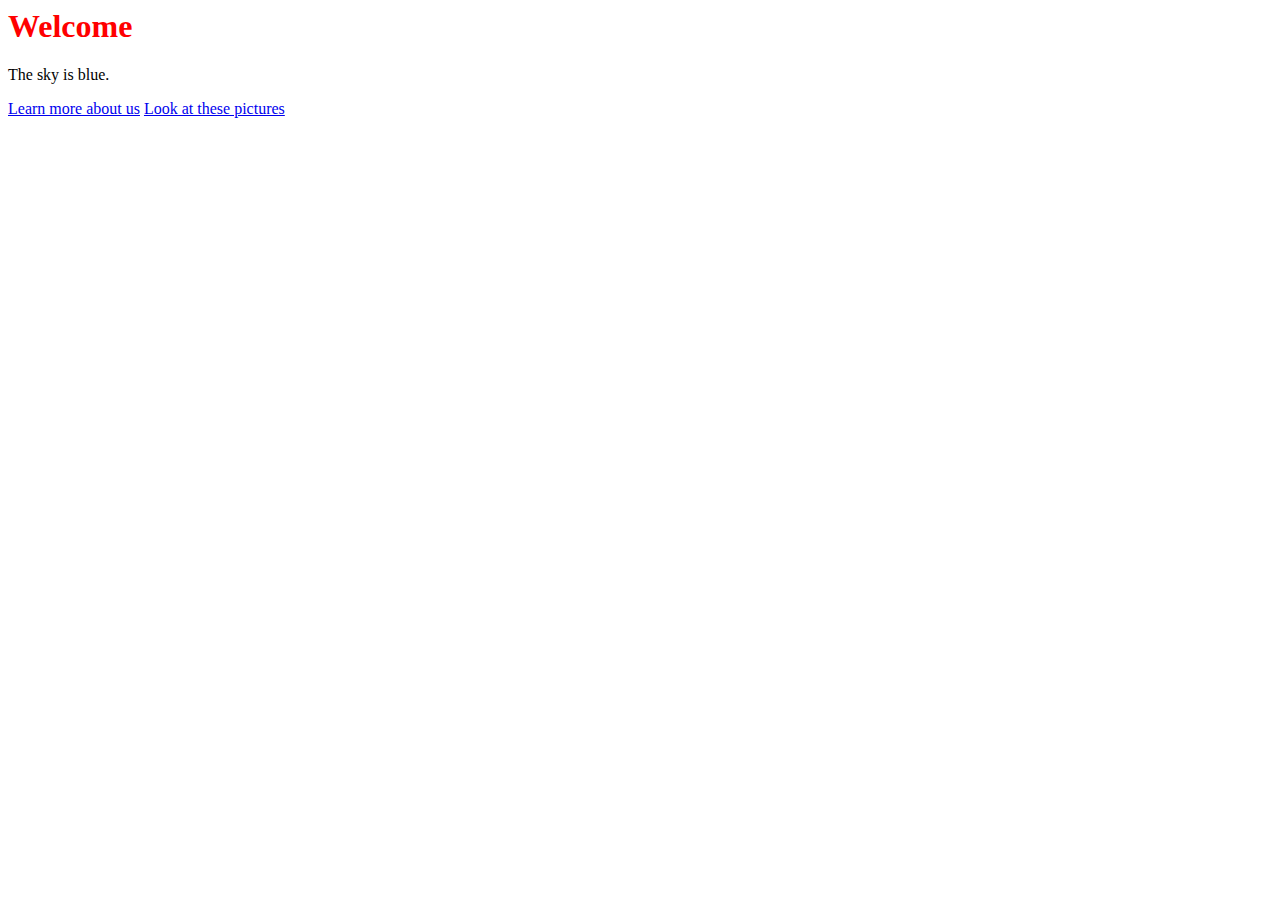
==== index.html @ 79cd4047 "assignment" ====
<html lang="en">
<head>
    <meta charset="UTF-8">
    <meta name="viewport" content="width=device-width, initial-scale=1.0">
    <title>My Page</title>
    <link rel="stylesheet" href="style.css">
</head>
<body>
    <h1>Welcome</h1>
    <p>The sky is blue.</p>
    <a href="about.html">Learn more about us</a>
    <a href="picture.html">Look at these pictures</a>
</body>
</html>
---- style.css ----
h1{
    color:red;
}
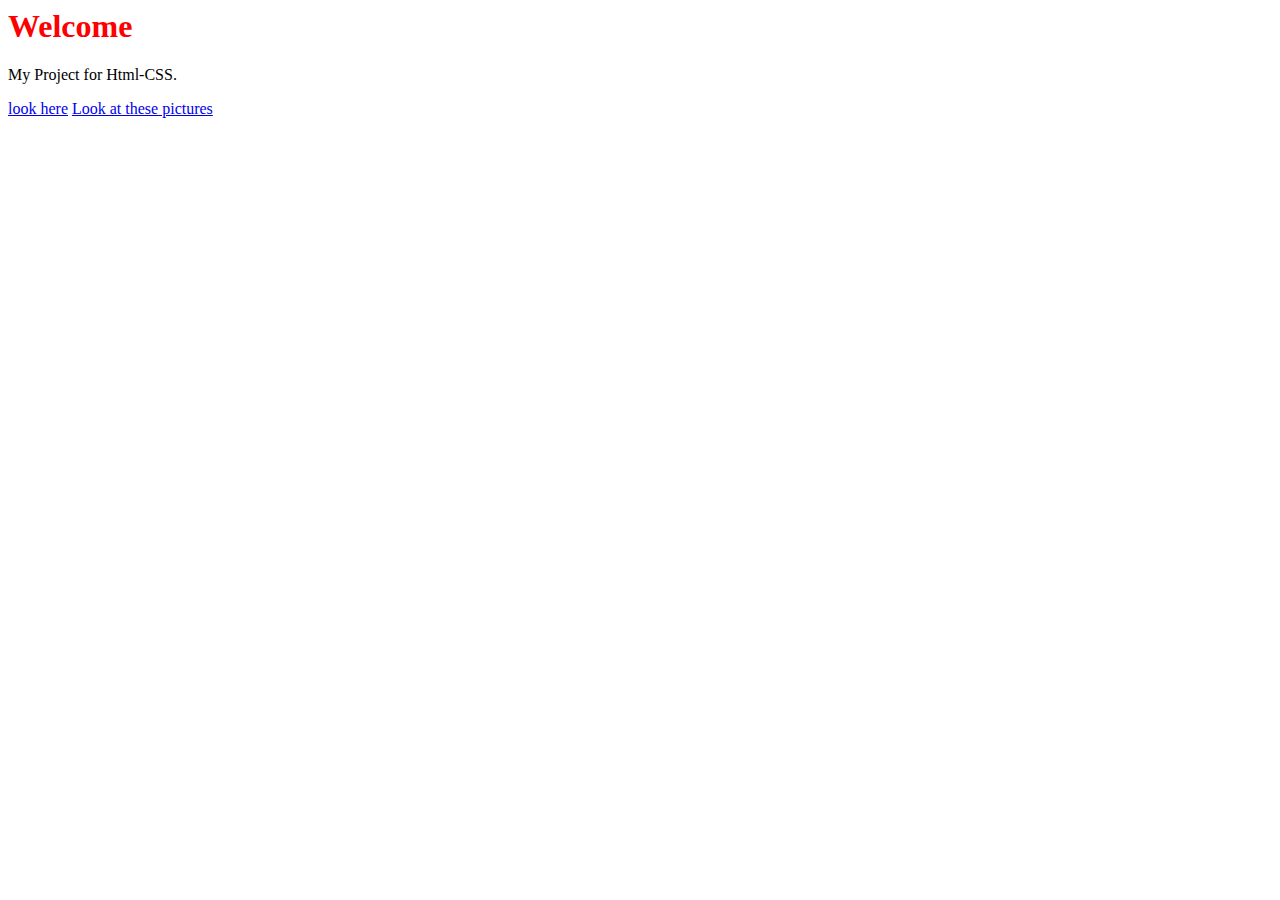
==== commit fe7ef589: "project" ====
--- a/index.html
+++ b/index.html
@@ -7,8 +7,10 @@
 </head>
 <body>
     <h1>Welcome</h1>
-    <p>The sky is blue.</p>
-    <a href="about.html">Learn more about us</a>
+    <p>My Project for Html-CSS.</p>
+   <nav> 
+    <a href="about.html">look here</a>
     <a href="picture.html">Look at these pictures</a>
+   <nav>
 </body>
 </html>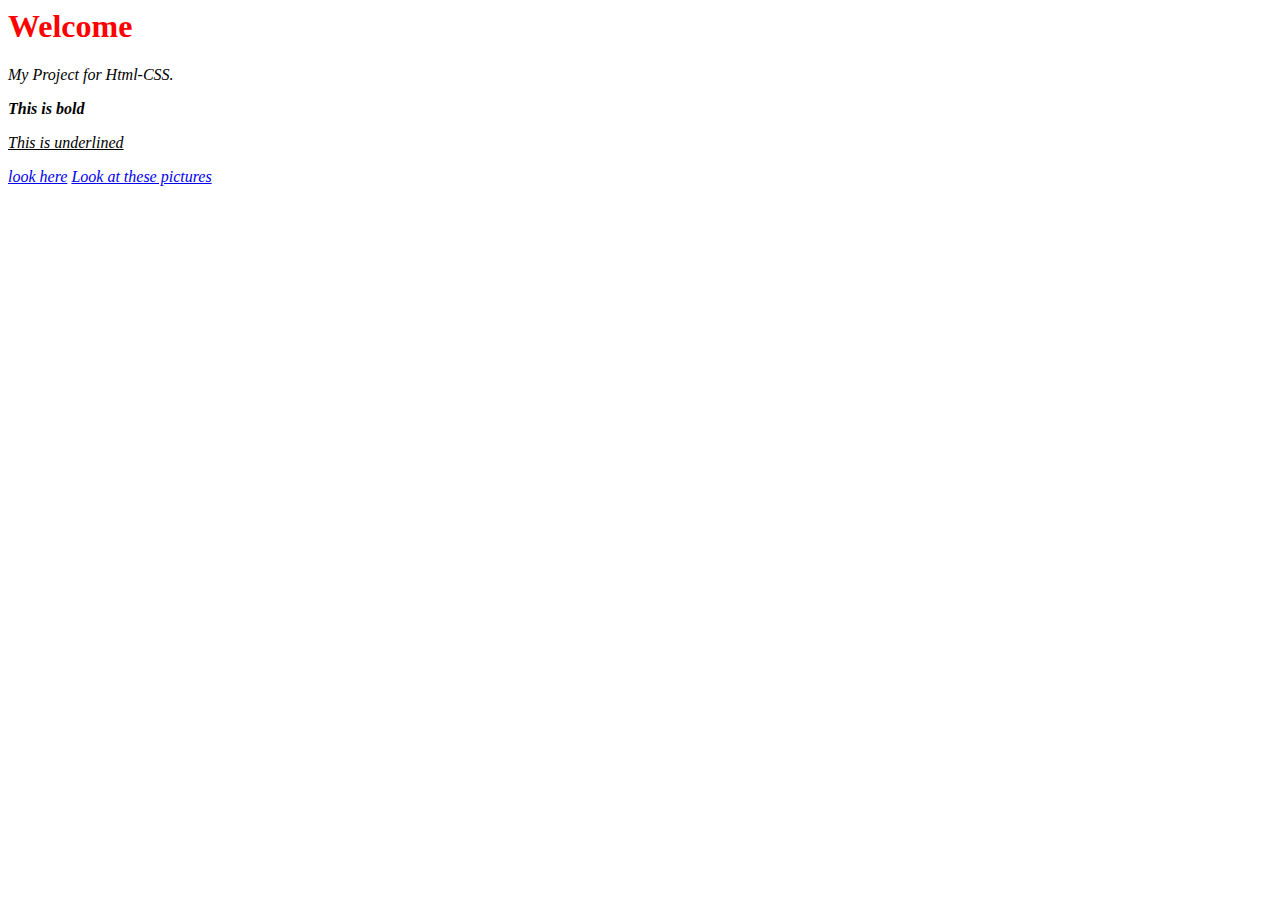
==== commit c021bd77: "Merge pull request #3 from Gamblemaniac12/cg" ====
--- a/index.html
+++ b/index.html
@@ -7,7 +7,9 @@
 </head>
 <body>
     <h1>Welcome</h1>
-    <p>My Project for Html-CSS.</p>
+    <p><i>My Project for Html-CSS.<i></p>
+    <p><b>This is bold</b></p>
+    <p><u>This is underlined</u></p>   
    <nav> 
     <a href="about.html">look here</a>
     <a href="picture.html">Look at these pictures</a>
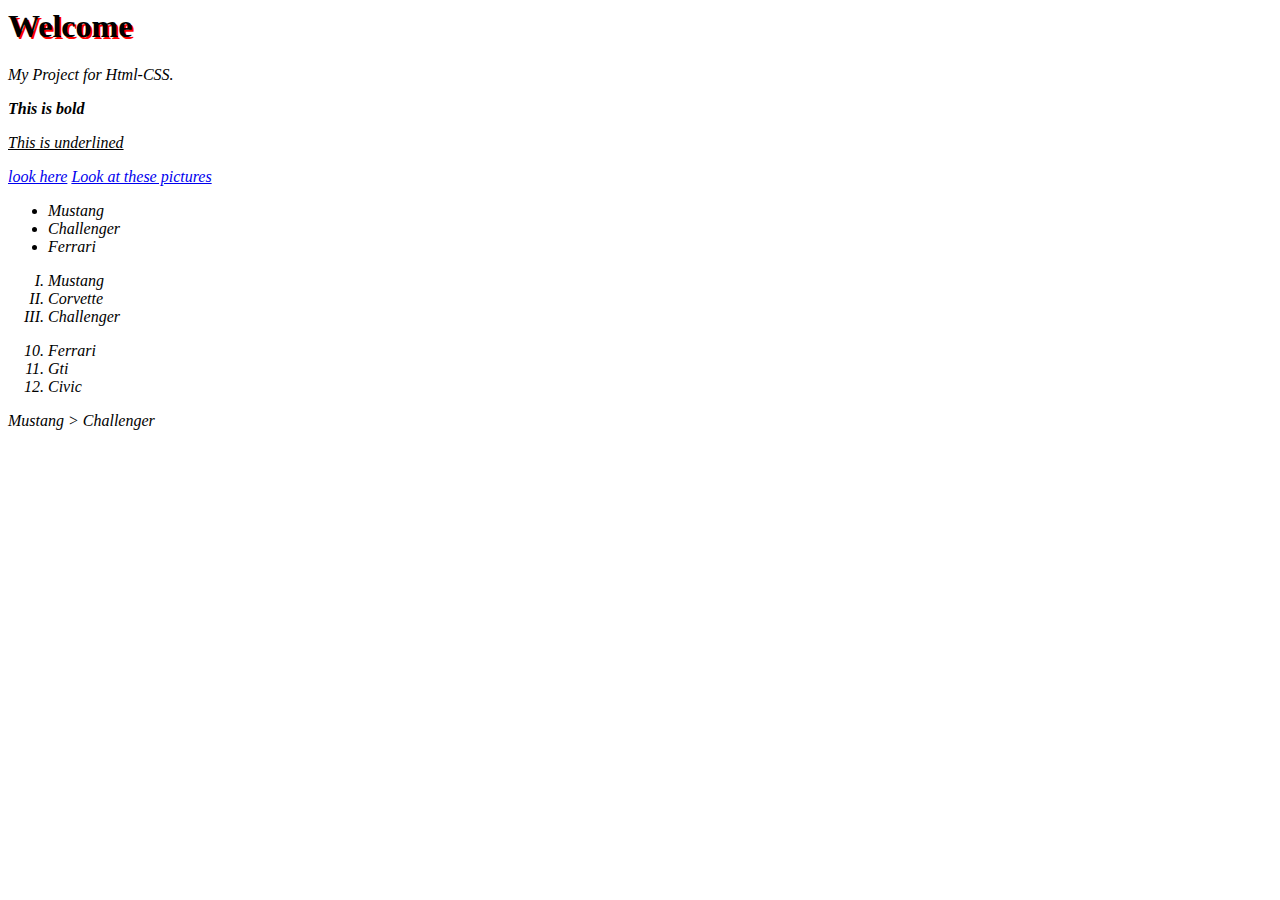
==== commit 8f7df38b: "cg" ====
--- a/index.html
+++ b/index.html
@@ -1,11 +1,22 @@
 <html lang="en">
 <head>
+<style>
+
     <meta charset="UTF-8">
     <meta name="viewport" content="width=device-width, initial-scale=1.0">
     <title>My Page</title>
     <link rel="stylesheet" href="style.css">
 </head>
+<style>
+ul.a {list-style-type: circle;}
+ul.b{list-style-type: square;}
+ol.c{list-style-type: upper-roman;}
+ol.d{list-style-type: lower-alpha;}
+</style>
+<style>h1 {text-shadow: 2px 2px #FF0000; }0</style>
 <body>
+    
+
     <h1>Welcome</h1>
     <p><i>My Project for Html-CSS.<i></p>
     <p><b>This is bold</b></p>
@@ -14,5 +25,23 @@
     <a href="about.html">look here</a>
     <a href="picture.html">Look at these pictures</a>
    <nav>
+     <ul>
+        <li>Mustang</li>
+        <li>Challenger</li>
+        <li>Ferrari</li>
+
+     </ul>
+     <ol class="c">
+        <li>Mustang</li>
+        <li>Corvette</li>
+        <li>Challenger</li>
+    </ol class="d">
+    <ol start="10">
+        <li>Ferrari</li>
+        <li>Gti</li>
+        <li>Civic</li>
+    </ol>
+    <p>Mustang &gt; Challenger</p> 
+       
 </body>
 </html>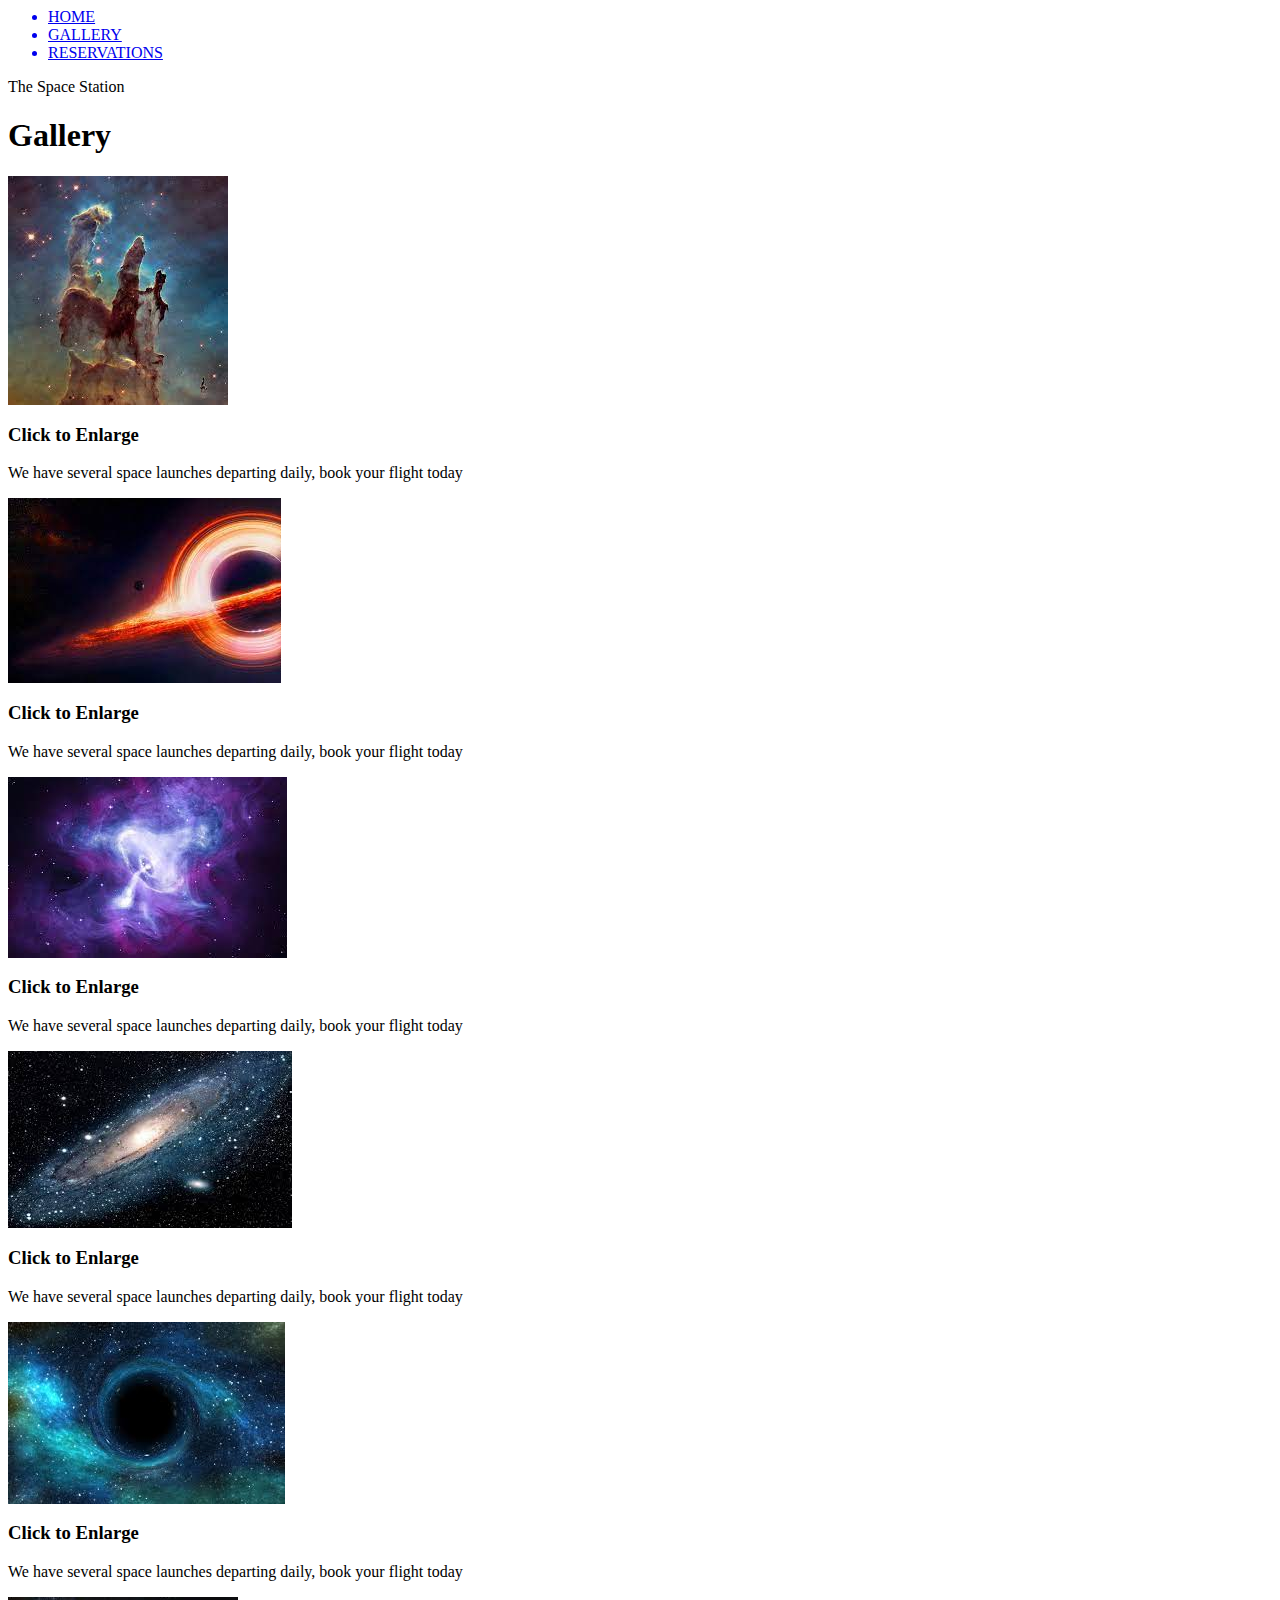
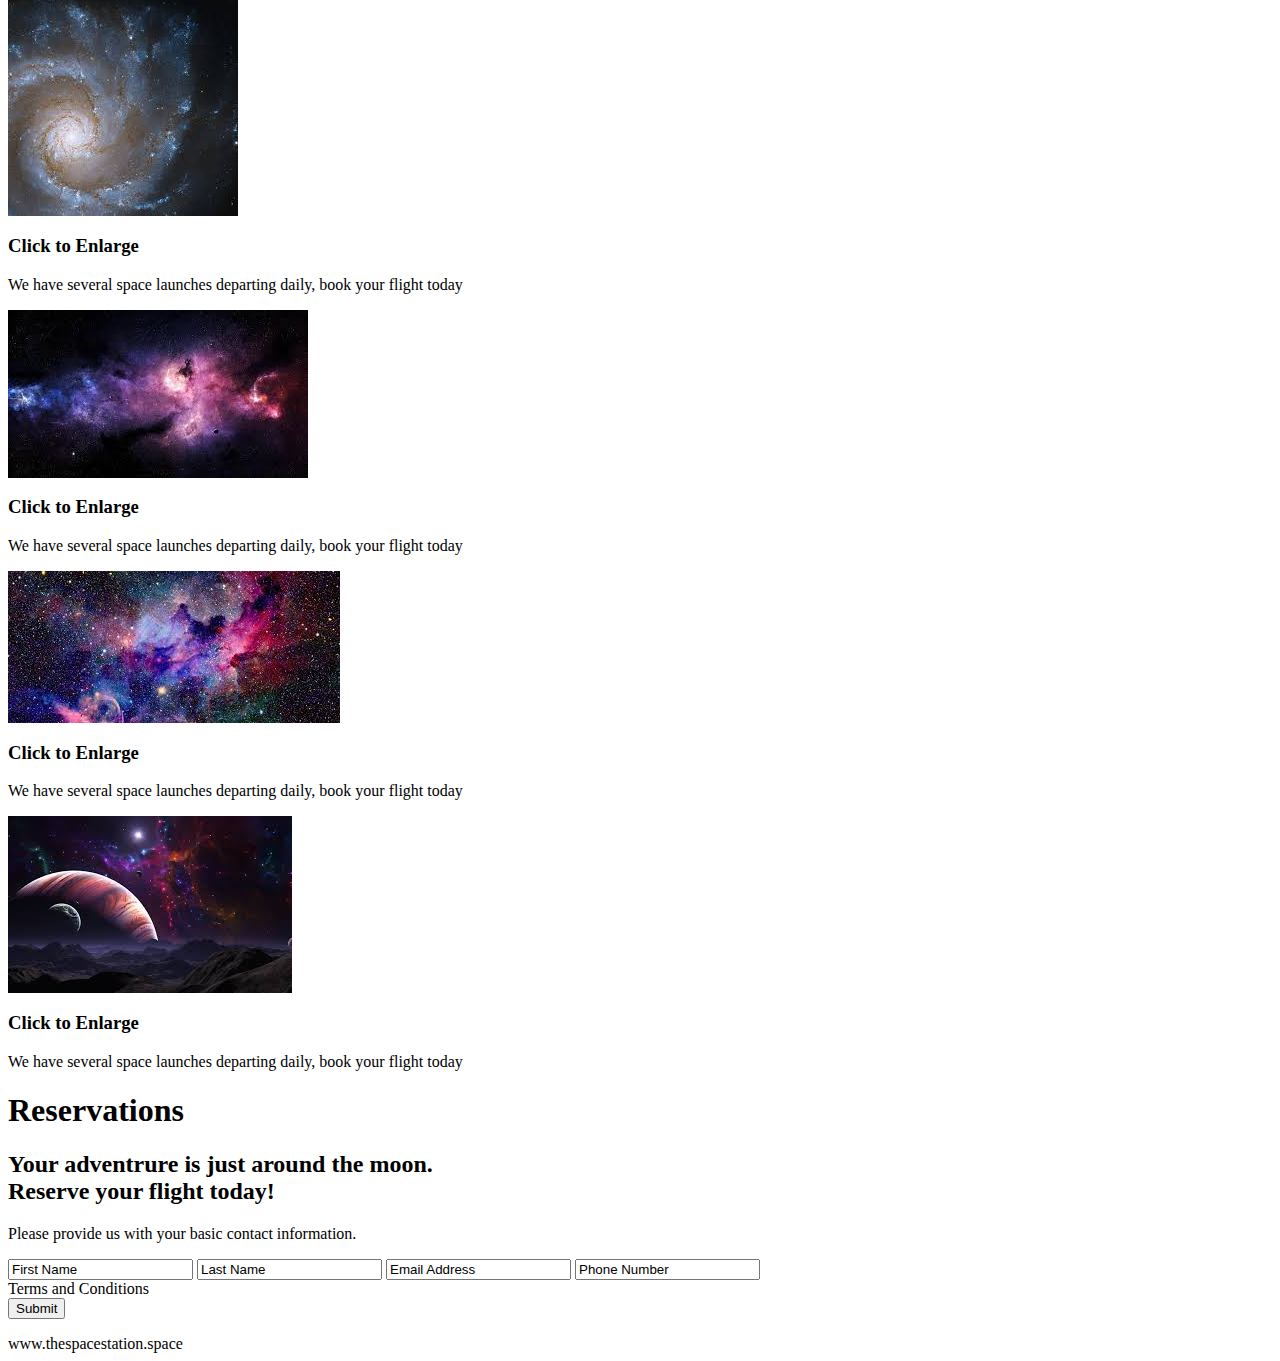
==== commit d671380c: "Basic Html Website Project" ====
--- a/index.html
+++ b/index.html
@@ -1,47 +1,182 @@
-<html lang="en">
-<head>
-<style>
+<DOCTYPE html>
+    <html lang="en">
+        <head>
+            <title>The Space Station</title>
+            <meta charset="utf-8">
+        </head>
+        <body>
+            
+            <!-- Nav -->
+            <div>
+                <div>
+                    <ul>
+                        <a href="#home" id="link"><li>HOME</li></a>
+                        <a href="#gallery"><li>GALLERY</li></a>
+                        <a href="#contact"><li>RESERVATIONS</li></a>
+                    </ul>
+                </div>
+            </div>
+            <!--END NAV -->
+            
+            <!--HOME -->
+            <div id="home">
+                <div>
+                    <div>
+                        <span>The Space Station</span>
+                    </div>
+                </div>
+            </div>
+            <!--END HOME -->
+            
+            <!-- GALLERY -->
+            <section>
+                <div id="gallery">
+                    <h1>Gallery</h1>
+                    <div class="flex-container">
+                    
+                        <!-- PHOTO-CONTAINER 1 -->
+                        <div class="photo-container">
+                            <div class="photo">
+                               <img src="./Images/space/image 1.jpg" alt=""> 
+                                    <h3>Click to Enlarge</h3>
+                                    <p>We have several space launches departing daily, book your flight today</p>
+                            </div>
+                        </div>
+                    </div>
+                    <!-- END PHOTO-CONTAINER 1 -->
 
-    <meta charset="UTF-8">
-    <meta name="viewport" content="width=device-width, initial-scale=1.0">
-    <title>My Page</title>
-    <link rel="stylesheet" href="style.css">
-</head>
-<style>
-ul.a {list-style-type: circle;}
-ul.b{list-style-type: square;}
-ol.c{list-style-type: upper-roman;}
-ol.d{list-style-type: lower-alpha;}
-</style>
-<style>h1 {text-shadow: 2px 2px #FF0000; }0</style>
-<body>
+                        <!-- PHOTO-CONTAINER 2 -->
+                        <div class="photo-container">
+                            <div class="photo">
+                                <img src="./Images/space/image 2.jpg" alt=""> 
+                                    <h3>Click to Enlarge</h3>
+                                    <p>We have several space launches departing daily, book your flight today</p>
+                            </div>
+                        </div>
+                    </div>
+                    <!-- END PHOTO-CONTAINER 2 -->
+
+                    <!-- PHOTO-CONTAINER 3 -->
+                        <div class="photo-container">
+                            <div class="photo">
+                                <img src="./Images/space/image 3.jpg" alt=""> 
+                                    <h3>Click to Enlarge</h3>
+                                    <p>We have several space launches departing daily, book your flight today</p>
+                            </div>
+                        </div>
+                    </div>
+                    <!-- END PHOTO-CONTAINER 3 -->
+
+                    <!-- PHOTO-CONTAINER 4 -->
+                    <div class="photo-container">
+                        <div class="photo">
+                            <img src="./Images/space/image 4.jpg" alt=""> 
+                                <h3>Click to Enlarge</h3>
+                                <p>We have several space launches departing daily, book your flight today</p>
+                        </div>
+                    </div>
+                 </div>
+                <!-- END PHOTO-CONTAINER 4 -->
+
+                    <!-- PHOTO-CONTAINER 5 -->
+                    <div class="photo-container">
+                        <div class="photo">
+                            <img src="./Images/space/image 5.jpg" alt=""> 
+                                <h3>Click to Enlarge</h3>
+                                <p>We have several space launches departing daily, book your flight today</p>
+                        </div>
+                    </div>
+                </div>
+                <!-- END PHOTO-CONTAINER 5 -->
+
+                <!-- PHOTO-CONTAINER 6 -->
+                <div class="photo-container">
+                    <div class="photo">
+                            <img src="./Images/space/image 6.jpg" alt=""> 
+                                <h3>Click to Enlarge</h3>
+                                <p>We have several space launches departing daily, book your flight today</p>
+                        </div>
+                    </div>
+                </div>
+                <!-- END PHOTO-CONTAINER 6 -->
+
+                <!-- PHOTO-CONTAINER 7 -->
+                <div class="photo-container">
+                    <div class="photo">
+                         <img src="./Images/space/image 7.jpg" alt=""> 
+                                <h3>Click to Enlarge</h3>
+                                <p>We have several space launches departing daily, book your flight today</p>
+                        </div>
+                    </div>
+                </div>
+                <!-- END PHOTO-CONTAINER 7 -->
+
+                <!-- PHOTO-CONTAINER 8 -->
+                <div class="photo-container">
+                    <div class="photo">
+                         <img src="./Images/space/image 8.jpg" alt=""> 
+                                <h3>Click to Enlarge</h3>
+                                <p>We have several space launches departing daily, book your flight today</p>
+                        </div>
+                    </div>
+                </div>
+                <!-- END PHOTO-CONTAINER 8 -->
+
+                <!-- PHOTO-CONTAINER 9 -->
+                <div class="photo-container">
+                    <div class="photo">
+                        <img src="./Images/space/image 9.jpg" alt=""> 
+                                <h3>Click to Enlarge</h3>
+                                <p>We have several space launches departing daily, book your flight today</p>
+                        </div>
+                    </div>
+                </div>
+                <!-- END PHOTO-CONTAINER 9 -->
+
+
+                </div>
+            </div>
+        </section>
+        <!-- END GALLERY -->
     
-
-    <h1>Welcome</h1>
-    <p><i>My Project for Html-CSS.<i></p>
-    <p><b>This is bold</b></p>
-    <p><u>This is underlined</u></p>   
-   <nav> 
-    <a href="about.html">look here</a>
-    <a href="picture.html">Look at these pictures</a>
-   <nav>
-     <ul>
-        <li>Mustang</li>
-        <li>Challenger</li>
-        <li>Ferrari</li>
-
-     </ul>
-     <ol class="c">
-        <li>Mustang</li>
-        <li>Corvette</li>
-        <li>Challenger</li>
-    </ol class="d">
-    <ol start="10">
-        <li>Ferrari</li>
-        <li>Gti</li>
-        <li>Civic</li>
-    </ol>
-    <p>Mustang &gt; Challenger</p> 
-       
-</body>
-</html>+        <!-- RSVE -->
+        <section>
+            <div id="contact">
+                <div>
+                    <h1>Reservations</h1>
+                    <div>
+                        <h2><span>Your adventrure is just around the moon.</span>
+                            <br />Reserve your flight today!
+                        </h2>
+                        <p>
+                            Please provide us with your basic contact information.
+                        </p>
+                        <div>
+                            <form action="" method="post">
+                                <input class="rsvp" type="text" value="First Name">
+                                <input class="rsvp" type="text" value="Last Name">
+                                <input class="rsvp" type="text" value="Email Address">
+                                <input class="rsvp" type="text" value="Phone Number">
+                                <div class="form-spacer">
+                                    <label class="terms">Terms and Conditions</label>
+                                </div>
+                                <div>
+                                    <input type="submit" value="Submit">
+                                </div>
+                            </form>
+                        </div>
+                    </div>
+                </div>
+            </div>
+        </section>
+        <!--END RSVP -->
+        
+        <!-- FOOTER -->
+        <div>
+            www.thespacestation.space 
+        </div>
+        <!--  END FOOTER -->
+                            
+                                
+        </body>
+    </html>